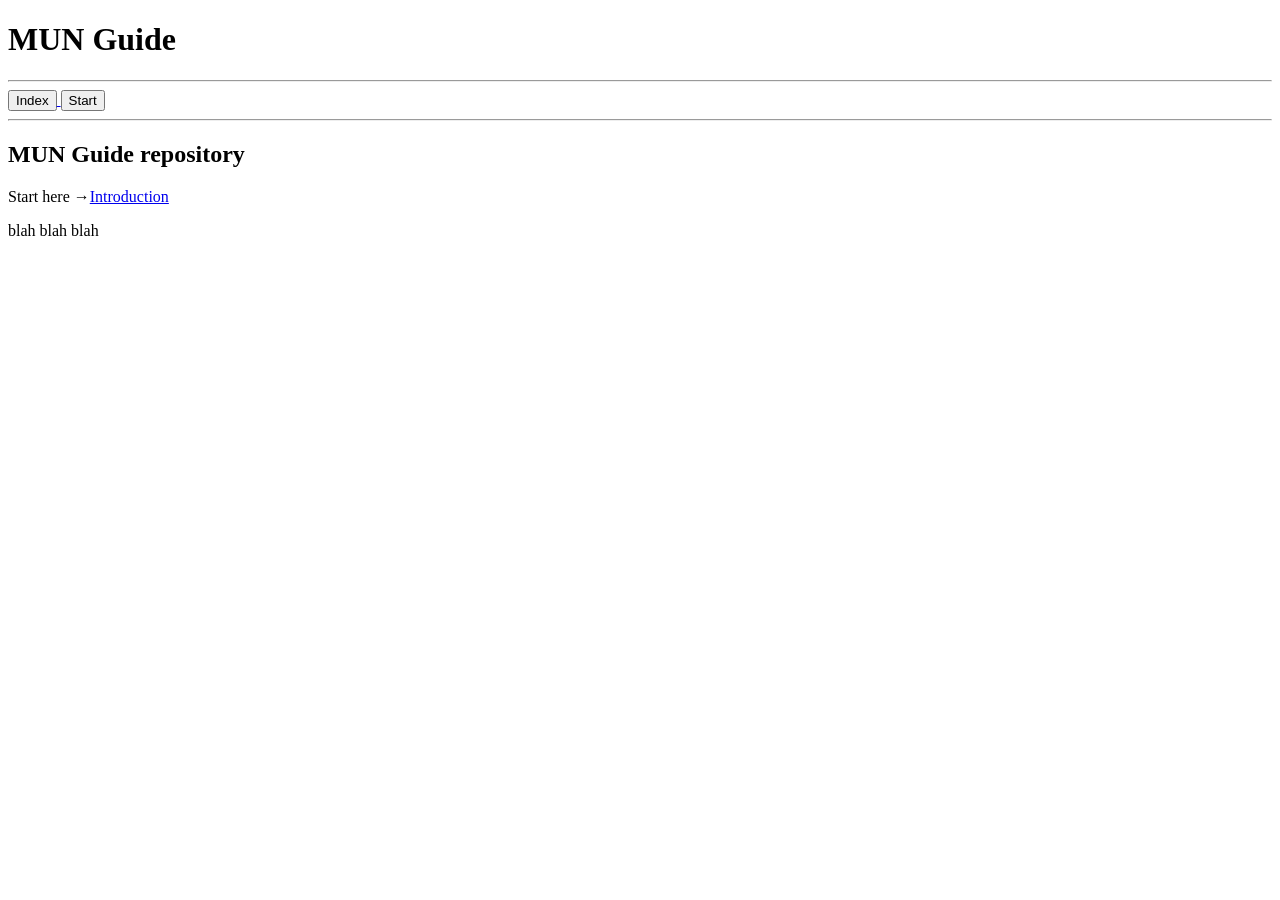
==== index.html @ f8f5a54f "New Files" ====
<!DOCTYPE html>
<html>
    <head>
        <title>WEbsite(webste)</title>
        <meta charset="utf-8">
        <link rel="preconnect" href="https://fonts.googleapis.com">
        <link rel="preconnect" href="https://fonts.gstatic.com" crossorigin>
        <link href="https://fonts.googleapis.com/css2?family=Raleway:ital,wght@0,100..900;1,100..900&display=swap" rel="stylesheet">
        <link rel="stylesheet" href="static/group1.css">
    </head>
    <body>
        <h1>MUN Guide</h1>
        <hr>
        <a href="index.html">
            <button type="button">Index</button>
        </a>
        <a href="page1.html">
            <button type="button">Start</button>
        </a>
        <hr>
        <h2>MUN Guide repository</h2>
        <p class="text">Start here →<a href="page1.html">Introduction</a></p>
        <p class="text">blah blah blah</p>
    </body>
</html>
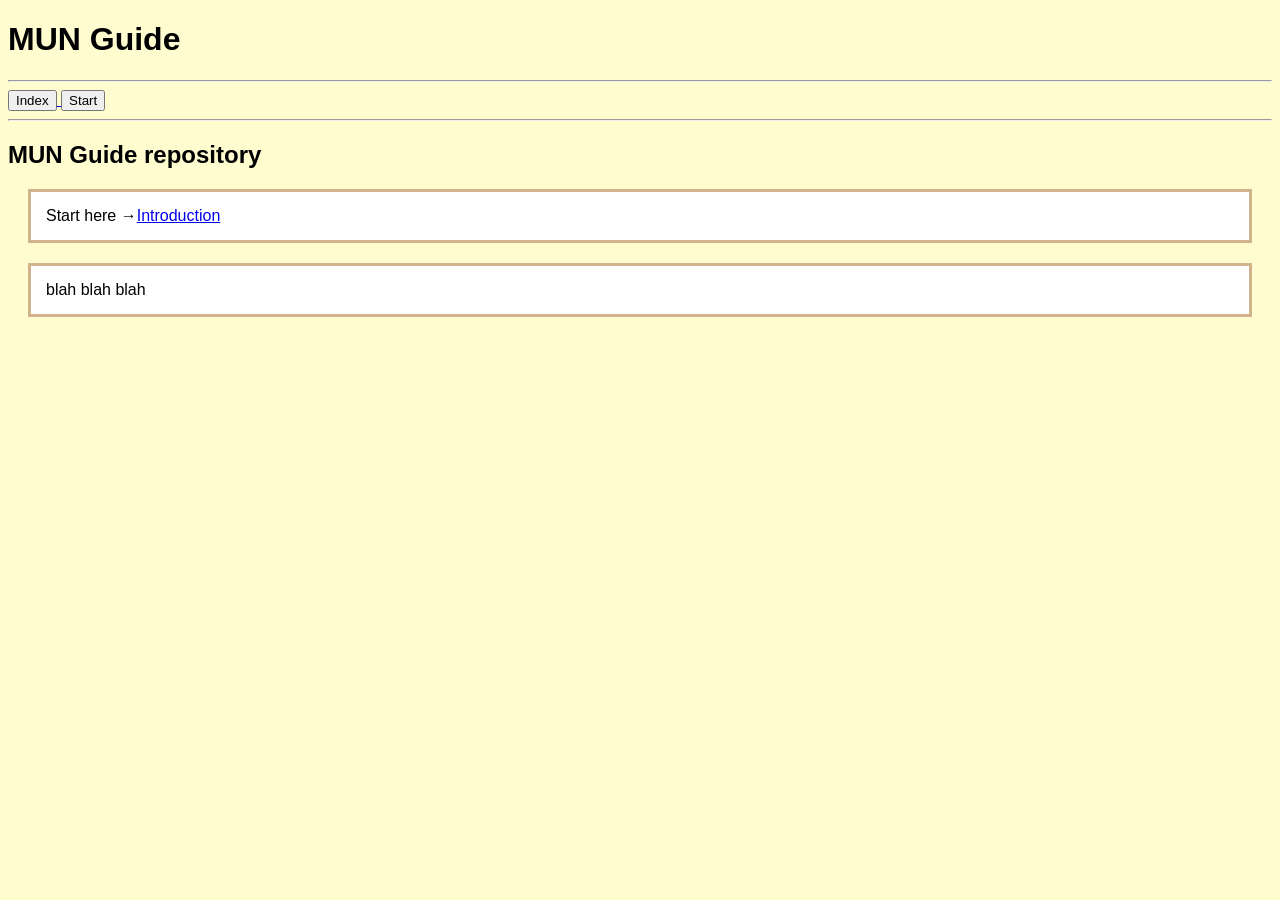
==== commit eed95d17: "Update index.html" ====
--- a/index.html
+++ b/index.html
@@ -6,7 +6,7 @@
         <link rel="preconnect" href="https://fonts.googleapis.com">
         <link rel="preconnect" href="https://fonts.gstatic.com" crossorigin>
         <link href="https://fonts.googleapis.com/css2?family=Raleway:ital,wght@0,100..900;1,100..900&display=swap" rel="stylesheet">
-        <link rel="stylesheet" href="static/group1.css">
+        <link rel="stylesheet" href="group1.css">
     </head>
     <body>
         <h1>MUN Guide</h1>
@@ -22,4 +22,4 @@
         <p class="text">Start here →<a href="page1.html">Introduction</a></p>
         <p class="text">blah blah blah</p>
     </body>
-</html>+</html>
--- a/group1.css
+++ b/group1.css
@@ -0,0 +1,29 @@
+body {
+    background-color: #FFFDD0;
+    color: black;
+    font-family: "Raleway",helvetica;
+    }
+
+.text {
+    border: 3px solid #D2B48C;
+    padding: 15px;
+    margin: 20px;
+    background-color: white; 
+    }
+.example {
+    display: inline-block;
+    border: 3px solid #964B00;
+    padding: 15px;
+    width: 70%;
+    margin-left: 75px;
+    background-color: grey;
+    order: 2;
+    }
+.vert {
+    display: inline-block;
+    height: 50px;
+    transform: rotate(335deg);
+    padding-left: 0px;
+    margin-left: 60px;
+    position: absolute;
+    }
